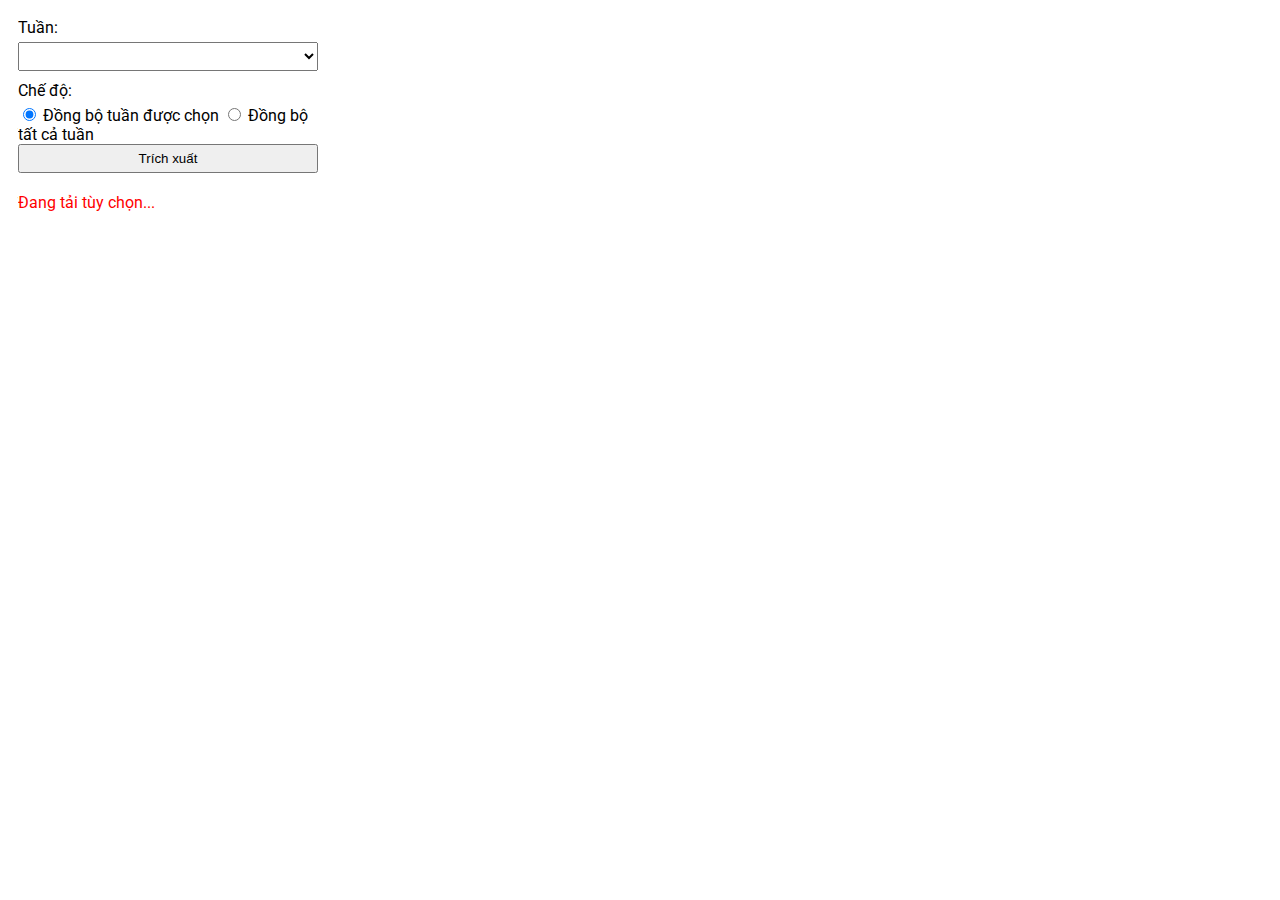
==== calendar-sync-extension/popup.html @ 011023e2 "first commit" ====
<!DOCTYPE html>
<html>
<head>
    <title>UEL Schedule Extractor</title>
    <meta charset="UTF-8">
    <style>
        body {
            font-family: 'Roboto', Arial, sans-serif;
            width: 300px;
            padding: 10px;
        }
        label {
            display: block;
            margin-bottom: 5px;
        }
        select, button {
            width: 100%;
            padding: 5px;
            margin-bottom: 10px;
        }
        #status {
            color: red;
            margin-top: 10px;
        }
        #scriptOutput {
            margin-top: 10px;
            border: 1px solid #ccc;
            padding: 10px;
            background-color: #f9f9f9;
            white-space: pre-wrap;
            font-family: monospace;
            max-height: 200px;
            overflow-y: auto;
        }
    </style>
    <link href="https://fonts.googleapis.com/css2?family=Roboto&display=swap" rel="stylesheet">
</head>
<body>
    <label for="tuan">Tuần:</label>
    <select id="tuan"></select>

    <label for="mode">Chế độ:</label>
    <input type="radio" name="mode" value="1" checked> Đồng bộ tuần được chọn
    <input type="radio" name="mode" value="2"> Đồng bộ tất cả tuần

    <button id="extractButton">Trích xuất</button>

    <div id="status"></div>

    <script src="popup.js"></script>
</body>
</html>
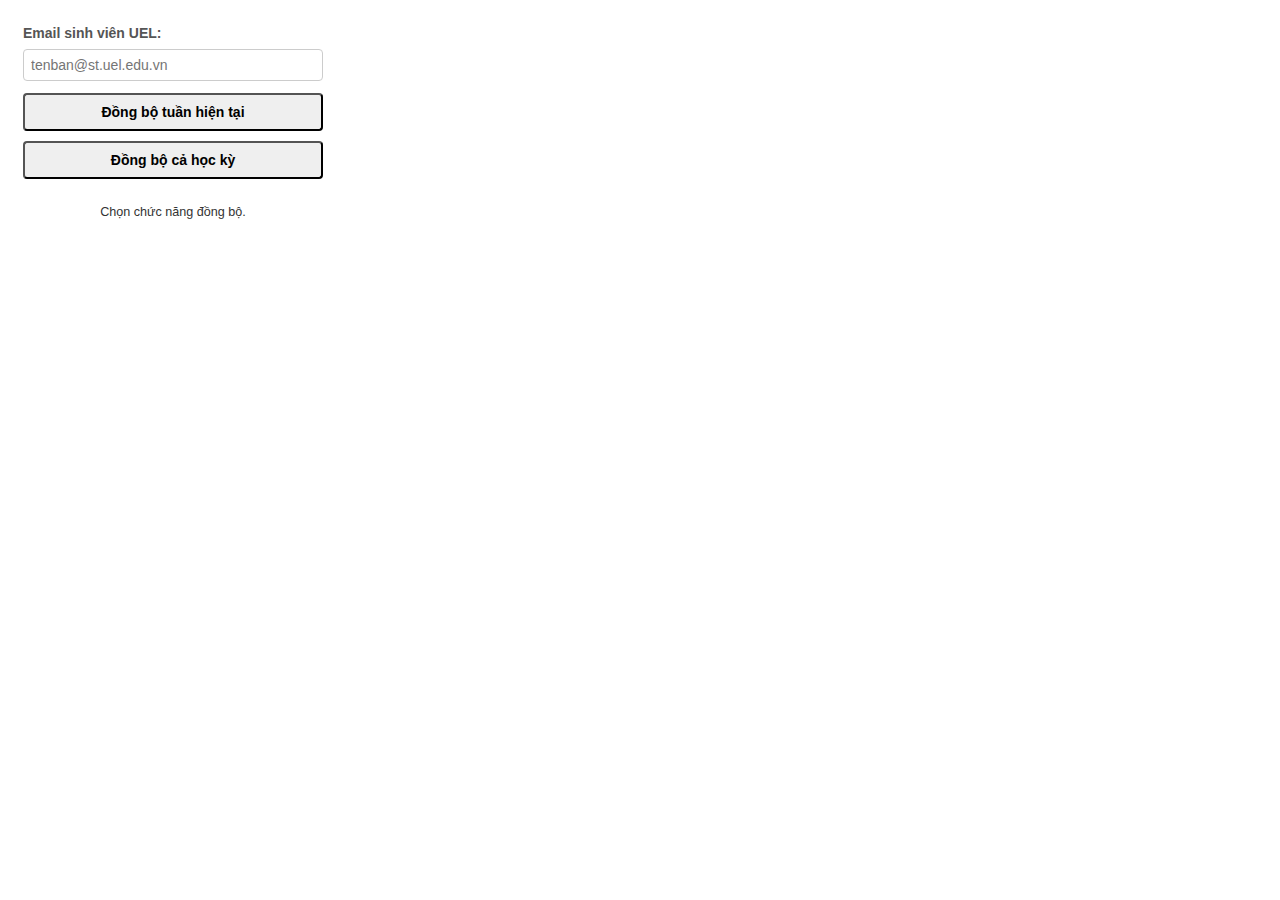
==== commit 3173a86e: "Cập nhật thay đổi: xóa file không cần thiết, sửa đổi file hiện có, thêm file mới" ====
--- a/calendar-sync-extension/popup.html
+++ b/calendar-sync-extension/popup.html
@@ -1,51 +1,29 @@
 <!DOCTYPE html>
 <html>
 <head>
-    <title>UEL Schedule Extractor</title>
+    <title>UEL Calendar Sync</title>
     <meta charset="UTF-8">
     <style>
-        body {
-            font-family: 'Roboto', Arial, sans-serif;
-            width: 300px;
-            padding: 10px;
-        }
-        label {
-            display: block;
-            margin-bottom: 5px;
-        }
-        select, button {
-            width: 100%;
-            padding: 5px;
-            margin-bottom: 10px;
-        }
-        #status {
-            color: red;
-            margin-top: 10px;
-        }
-        #scriptOutput {
-            margin-top: 10px;
-            border: 1px solid #ccc;
-            padding: 10px;
-            background-color: #f9f9f9;
-            white-space: pre-wrap;
-            font-family: monospace;
-            max-height: 200px;
-            overflow-y: auto;
-        }
+        body { font-family: Arial, sans-serif; width: 300px; padding: 15px; font-size: 14px; line-height: 1.5; color: #333; }
+        label { display: block; margin-bottom: 5px; font-weight: bold; color: #555; }
+        input[type="email"] { width: calc(100% - 16px); margin-bottom: 12px; padding: 7px; border: 1px solid #ccc; border-radius: 4px; font-size: 14px;}
+        button { display: block; width: 100%; padding: 9px 15px; cursor: pointer; margin-bottom: 10px; border-radius: 4px; font-size: 14px; font-weight: bold; text-align: center; }
+        #syncButton { background-color: #2ecc71; color: white; border: 1px solid #27ae60; }
+        #syncButton:hover { background-color: #27ae60; }
+        #syncButton:disabled { background-color: #bdc3c7; border-color: #a5acaf; cursor: not-allowed; }
+        /* #logoutButton CSS có thể xóa nếu không dùng */
+        #status { margin-top: 15px; padding: 8px; border-radius: 4px; font-size: 0.9em; word-wrap: break-word; text-align: center; border: 1px solid transparent;}
+        .error { color: #c0392b; background-color: #fdecea; border-color: #f1a9a0;}
+        .success { color: #27ae60; background-color: #eafaf1; border-color: #a3e9a4;}
+        .info { color: #2980b9; background-color: #eaf2f8; border-color: #a9cce3;}
     </style>
-    <link href="https://fonts.googleapis.com/css2?family=Roboto&display=swap" rel="stylesheet">
 </head>
 <body>
-    <label for="tuan">Tuần:</label>
-    <select id="tuan"></select>
+    <label for="userId">Email sinh viên UEL:</label>
+    <input type="email" id="userId" placeholder="tenban@st.uel.edu.vn" required>
 
-    <label for="mode">Chế độ:</label>
-    <input type="radio" name="mode" value="1" checked> Đồng bộ tuần được chọn
-    <input type="radio" name="mode" value="2"> Đồng bộ tất cả tuần
-
-    <button id="extractButton">Trích xuất</button>
-
-    <div id="status"></div>
+    <button id="syncWeekButton">Đồng bộ tuần hiện tại</button>
+    <button id="syncSemesterButton">Đồng bộ cả học kỳ</button> <div id="status">Chọn chức năng đồng bộ.</div>
 
     <script src="popup.js"></script>
 </body>
